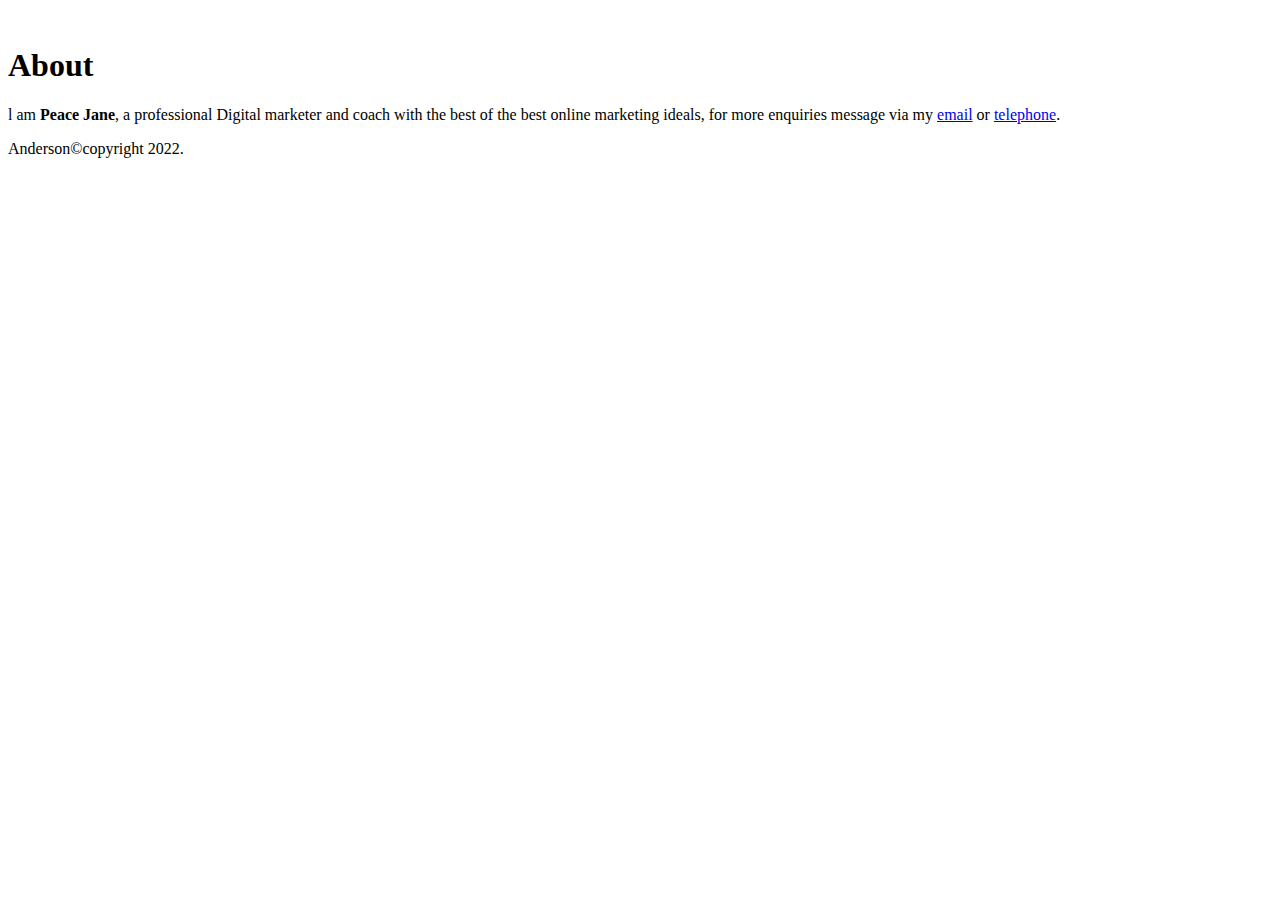
==== about.html @ 88e62875 "Initial commit" ====
<!DOCTYPE html>
<html lang="en">
<head>
				<meta charset="UTF-8">
				<title>Page title</title>
				<link rel="stylesheet" href="style.css"/>
				<link rel="stylesheet" href="css/bootstrap.min.css">
</head>
<body>
	<div class="about__container">
					<div class="about__wrapper">
									<img class="about__img"src="assets/peace.jpg" alt=""/>
					<div class="about__text">									
									<h1>About</h1>
									<p>l am  <strong>Peace Jane</strong>, a professional Digital marketer and coach with the best of the best online marketing ideals, for more enquiries message via my <a href="mailto:victorish20@gmail.com">email</a> or <a href="Tel:+2349030232883">telephone</a>.</p>
					</div>
	</div>
	<div class="about__footer">
			<div class="footer__container">
					<p><span>Anderson</span>&copy;copyright 2022.</p>		
			</div>
	</div>	
</body>
</html>
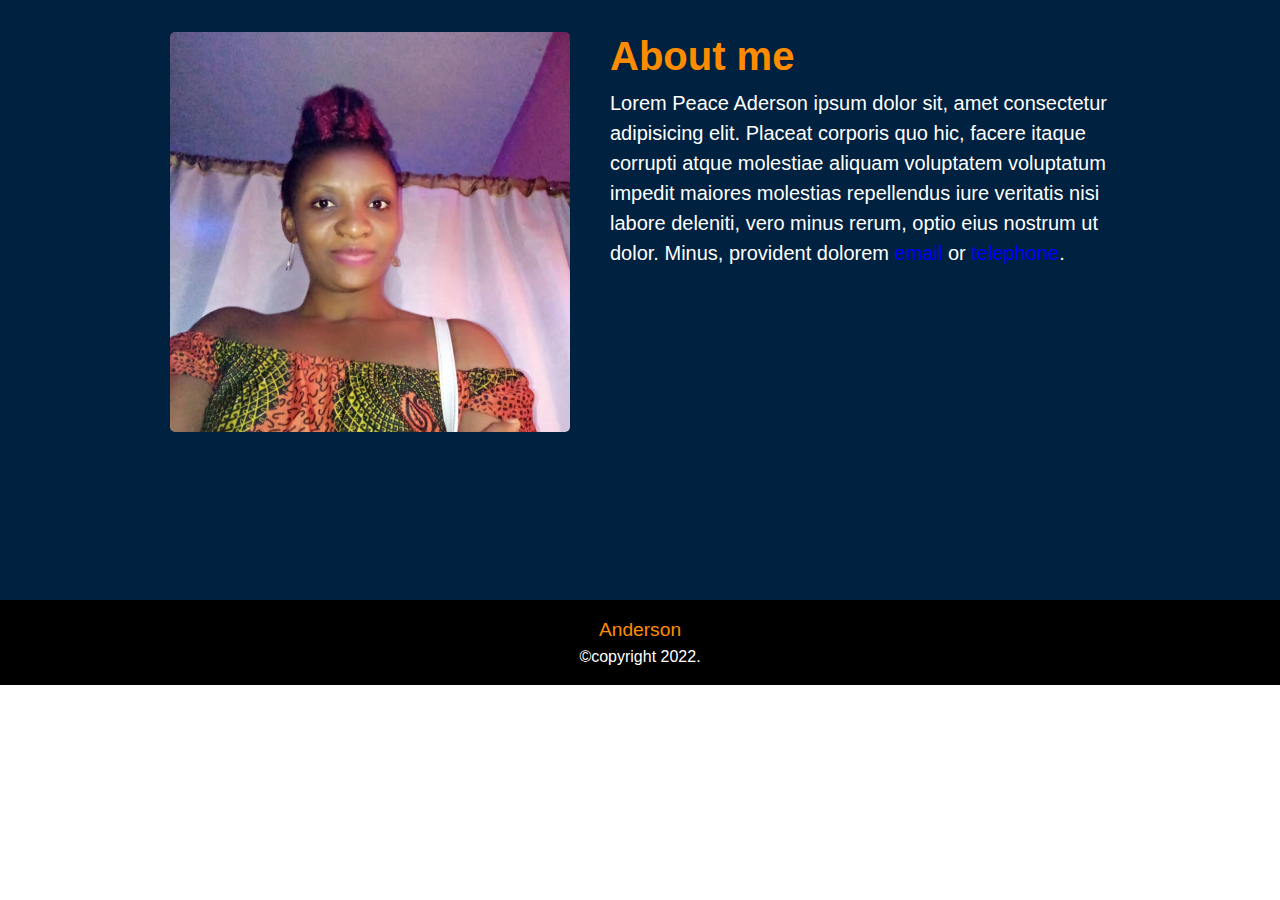
==== commit 99d5848c: "First commit" ====
--- a/about.html
+++ b/about.html
@@ -2,7 +2,8 @@
 <html lang="en">
 <head>
 				<meta charset="UTF-8">
-				<title>Page title</title>
+				<title>About Anderson</title>
+				<meta name="description" content="">
 				<link rel="stylesheet" href="style.css"/>
 				<link rel="stylesheet" href="css/bootstrap.min.css">
 </head>
@@ -11,9 +12,11 @@
 					<div class="about__wrapper">
 									<img class="about__img"src="assets/peace.jpg" alt=""/>
 					<div class="about__text">									
-									<h1>About</h1>
-									<p>l am  <strong>Peace Jane</strong>, a professional Digital marketer and coach with the best of the best online marketing ideals, for more enquiries message via my <a href="mailto:victorish20@gmail.com">email</a> or <a href="Tel:+2349030232883">telephone</a>.</p>
+									<h1 class="fw-bold">About me</h1>
+									<p class="lead">Lorem <strong class="text-white">Peace Aderson</strong> ipsum dolor sit, amet consectetur adipisicing elit. Placeat corporis quo hic, facere itaque corrupti atque molestiae aliquam voluptatem voluptatum impedit maiores molestias repellendus iure veritatis nisi labore deleniti, vero minus rerum, optio eius nostrum ut dolor.
+										Minus, provident dolorem <a class="text-decoration-none" href="mailto:victorish20@gmail.com">email</a> or <a class="text-decoration-none" href="Tel:+2349030232883">telephone</a>.</p>
 					</div>
+	</div>
 	</div>
 	<div class="about__footer">
 			<div class="footer__container">
--- a/style.css
+++ b/style.css
@@ -0,0 +1,532 @@
+*{
+				padding: 0;
+				margin: 0;
+				box-sizing: border-box;
+				color: #111;
+				scroll-behavior: smooth;
+				font-family: 'Poppins', sans-serif;
+}
+body{
+	width: 100vw;
+	height: 100vh;
+	overflow-x: hidden;
+}
+.error{
+	width: 80%;
+	padding: 0.5rem 1rem;
+	margin: 1rem auto;
+	background: #fff;
+}
+.harmburger{
+	display: none;
+	cursor: pointer;
+}
+.bar{
+	display: block;
+	width: 25px;
+	height: 3px;
+	margin: 5px 0;
+	transition: all 0.3s ease;
+	background-color: darkorange;
+}
+.nav__content{
+	display: flex;
+	gap: 1rem;
+}
+.nav__content span{
+	display: block;
+}
+span a{
+				text-decoration: none;
+				color: #fff;
+				font-size: 0.9rem;
+} 
+#orange{
+	color: darkorange;
+}
+span a:hover{
+	color: darkorange;
+	border-left: #fff solid 2px;
+	padding: 0.2rem;
+	transition: all 0.3s ease;
+}
+.content__wrapper{
+				background: url(assets/poster6.JPG);
+				background-repeat: no-repeat;
+				position: relative;
+				background-size: cover;
+				background-position: center center;
+				height: auto;
+				width: 100vw;
+				padding: 4rem 1rem 1rem 1rem;
+				user-select: none;
+}
+.nav__wrapper{
+				display: flex;
+				flex-direction: row-reverse;
+				justify-content: space-around;
+				padding: 2rem;
+				background: #002240;
+				width: 100vw;
+				user-select: none;
+				gap: 300px;
+				z-index: 999;
+				position: fixed;
+}
+.overlay{
+				position: absolute;
+				top: 0;
+				left: 0;
+				width: 100%;
+				height: 100%;
+				background: #000;
+				mix-blend-mode: soft-light;
+}
+.content__menu{
+				text-align: left;
+				padding: 2rem 0;
+				max-width: 500px;
+				z-index: 1;
+}
+.brand{
+				display: initial;
+				color: darkorange;
+				font-weight: bold;
+}
+#search__box{
+    border: none;
+	pointer-events: none;
+	margin-left: 1rem;
+}
+#search__box:focus{
+	outline: #ff5f00;
+}
+#search__box::placeholder{
+	font-style: italic;
+	color: darkorange;
+}
+.content__menu h1{
+				color: #fff;
+				font-size: 3rem;
+				text-transform: capitalise;
+				font-weight: bold;
+}
+h1 + p{
+				color: #fff;
+				font-size: 1.5rem;
+}
+h1 > span{
+			color: #fff;	
+}
+button{
+				background: #ff5f00;
+				color: #fff;
+				font-size: 1rem;
+				padding: 0.5rem 1rem;
+				border: 0px;
+				border-radius: 5px;
+				margin-top: 0.5rem;
+				cursor: pointer;
+}
+.main__content{
+				display: flex;
+				flex-direction: row-reverse;
+				justify-content: center;
+				align-items: center;
+				text-align: center;
+				background: #fff;
+				padding: 5rem 0rem;
+				width: 100vw;
+}
+.main__content div{
+			margin: 1rem;				
+			color: #111;
+}
+h2{
+				color: #fff;
+				font-size: 1.5rem;
+}
+button span{
+				color: #fff;
+}
+.main__content div img{
+				width: 100px;
+				height: 100px;
+				border-radius: 50px;
+				object-fit: cover;
+}
+.content__container{
+		display: flex;	
+		justify-content: space-around;
+		flex-wrap: wrap;
+		padding-top: 1.7rem;
+}
+form{
+				background: #000;
+				width: 400px;
+				height: auto;
+				justify-self: end;
+				padding: 1rem;
+				margin: 1rem 0 0 0;
+				z-index: 1;
+				margin-top: 2rem;
+				border-radius: 10px;
+}
+form label{
+                display: inline-block;
+				color: #ff5f00;
+				display: flex;
+				align-items: center;
+				justify-content: center;	
+				padding: 0.3rem 0;
+}
+form input{
+				display: block;
+				margin: auto;
+				padding: 1rem;
+				width: 300px;
+				border: none;
+}
+input[type="submit"]{
+				background: #ff5f00;
+				color: #fff;
+				text-transform: capitalize;
+				font-weight: bold;
+				padding: 1rem 2rem;
+				margin-top: 0.5rem;
+}
+section.ctn div img{
+			border-radius: 0px;
+			width: 50%;
+}
+.ctn{
+	background: #002240;
+	width: 100vw;
+}
+.ctn__wrapper{
+				display: grid;
+				grid-template-columns: 1fr 1fr;
+				grid-gap: 5px;
+				align-items: center;
+				justify-items: center;
+				padding: 1rem 10rem;
+				width: 100vw;
+}
+.primary__wrapper{
+				align-self: center;
+				padding: 0.5rem 0;
+}
+.primary__wrapper h2{
+				color: #ff5f00;
+				padding-bottom: 0.1rem;
+}
+.primary__wrapper p{
+				color: #fff;
+}
+.primary__wrapper h2 + p{
+			color: #fff;	
+}
+button[type="submit"]{
+				border-radius: 0px;
+				background: #ff5f00;
+				margin: 1rem 0rem;
+				animation-name: blink;
+				animation-duration: 1s;
+				animation-timing-function: ease;
+				animation-iteration-count: infinite;
+}
+@keyframes blink {
+	50%{
+		opacity: 0;
+	}
+}
+.card__wrapper button{
+		   background-image: linear-gradient(to right, orangered, orange);
+		   padding: 0.5rem 1rem;
+}
+.card__wrapper{
+				display: flex;
+				justify-content: center;
+				align-items: center;
+				padding: 2rem 2rem;
+}
+button a{
+			  color: #fff;
+			  font-weight: normal;
+			  text-decoration: none;		
+}
+.card__wrapper p{
+				color: #111;
+				font-size: initial;
+}
+.cards{
+				border-left: 1px solid #ff5f00;
+				margin: 1rem;
+				padding: 1rem;
+}
+.card__container{
+	padding: 5rem 0rem;
+}
+.card__container h2{
+				color: darkorange;
+				text-align: center;
+}
+.card__content{
+	background: #002240;
+	width: 100vw;
+}
+.card:hover{
+	transform: translateY(-30px);
+	transition: transform ease 1s;
+}
+.item__wrapper{
+	padding: 3rem 0rem;
+}
+.cards h2{
+				color: #002240;
+				text-align: left;
+}
+#blog, .instructors{
+	color: darkorange;
+}
+footer{
+				height: 20vh;
+				width: 100vw;
+				background: #002240;
+}
+.about__text p{
+				color: #fff;
+				max-width: 500px;
+}
+.about__text p a{
+				color: blue;
+}
+.about__img{
+				width: 400px;
+				height: 400px;
+				object-fit: cover;
+				border-radius: 5px;
+}
+.about__text{
+	align-self: start;
+}
+.about__wrapper{
+				display: flex;
+				gap: 40px;
+				justify-content: center;
+				background: #002240;
+				height: 600px;
+				padding: 2rem;
+			}
+.about__text h1{
+				color: darkorange;
+}
+.footer__container{
+	background: #000;
+}
+.footer__container p{
+				color: #fff;
+				padding: 1rem;
+				text-align: center;
+}
+.about__footer{
+				width: 100vw;
+				min-height: 10vh;
+}
+.footer__container p span{
+			color: darkorange;
+			font-size: 1.2rem;
+}
+.card{
+	cursor: pointer;
+}
+.main__wrapper{
+	background: #fff;
+}
+.carousel-item img{
+	height: 300px;
+	object-fit: cover;
+}
+.main__wrapper .card-body{
+	background: #002240;
+}
+.main__wrapper .card-title{
+	color: darkorange;
+}
+.info__wrapper{
+	background: #000;
+	width: 100vw;
+}
+span{
+	display: block;
+	color: #fff;
+}
+h3, .copyright{
+	color: #ff5f00;
+}
+@media screen and (max-width: 840px){
+				.content__wrapper{
+								height: auto;
+								overflow: auto;
+								padding-bottom: 2rem;
+								background-position: center bottom;
+								padding: 0.5rem;
+				}
+				.error{
+					width: 75%;
+				}
+				.main__content{
+								display: flex;
+								flex-direction: column;
+								padding: 0rem 4rem;
+				}
+			 .main__content div{
+			  padding: 1rem;
+}
+.brand{
+				display: block;
+				text-transform: uppercase;
+				color: #fff;
+				font-weight: bold;
+}
+h1 + p{
+				font-weight: 300;
+				font-size: 1.1rem;
+				padding: 0.5rem;
+}
+.content__menu h1{
+				font-size: 2rem;
+				text-transform: uppercase;
+}
+.content__menu{
+				text-align: center;
+				max-width: initial;
+}
+.content__container{
+				display: flex;
+				flex-direction: column;
+				justify-content: center;
+				align-items: center;
+				padding-top: 4rem;
+}
+form{
+				width: 300px;
+}
+form label{
+				font-size: 1.2rem;
+				font-weight: bold;
+				display: none;
+}
+form input{
+				width: 200px;
+				margin-bottom: 1rem;
+}
+.ctn__wrapper{
+       display: grid;
+				grid-template-columns: 1fr;
+				padding: 0.5rem 0;
+}
+.primary__wrapper h2, p{
+				text-align: center;
+}
+button[type="submit"]{
+				margin: 1rem auto;
+				display: block;
+}
+ .cards{
+ 				background: #002240;
+ }
+ .card__wrapper p{
+ 				color: #fff;
+ }
+ .card__wrapper button{
+ 		display: block;
+ 		margin:  1rem auto;	
+ }
+ .card__wrapper{
+ 				display: flex;
+ 				flex-direction: column;
+ }
+ .card__wrapper h2{
+ 				text-align: center;
+ 				color: darkorange;
+ }
+ .card__wrapper button{
+ 		   background-image: linear-gradient(to right, orange, orangered);
+}
+.cards{
+	border-left: 0px;
+}
+.cards h4{
+	color: #ff5f00;
+}
+.nav__wrapper{
+				flex-direction: row-reverse;
+				justify-content: space-between;
+				gap: initial;
+}
+.about__wrapper{
+				display: flex;
+				flex-direction: column;
+				justify-content: center;
+				align-items: center;
+				overflow: hidden;
+				padding: 10rem 2rem;
+}
+.about__text h1{
+				text-align: center;
+}
+.about__img{
+				width: 200px;
+				height: 200px;
+				border-radius: 100px;
+				object-fit: cover;
+}
+.about__text{
+	align-self: initial;
+}
+.about__text p{
+	color: #fff;
+	max-width: initial;
+}
+.nav__content span{
+				margin-right: 0.2rem;
+				font-weight: bold;
+}
+.nav__content{
+	flex-direction: column;
+	position: fixed;
+	top: 90px;
+	right: -100%;
+	width: 50%;
+	height: 100vh;
+	gap: 30px;
+	background-color: #002240;
+	transition: 0.3s;
+	padding-left: 1rem;
+	z-index: 999;
+}
+.nav__content.active{
+	right: 0;
+}
+.harmburger{
+	display: block;
+}
+.harmburger.show .bar:nth-child(2){
+	opacity: 0;
+}
+.harmburger.show .bar:nth-child(1){
+	transform: translateY(8px) rotate(45deg)
+}
+.harmburger.show .bar:nth-child(3){
+	transform: translateY(-8px) rotate(-45deg);
+}
+#search__box{
+				display: none;
+}
+span a{
+	font-weight: bold;
+	font-size: 1rem;
+
+}
+}
